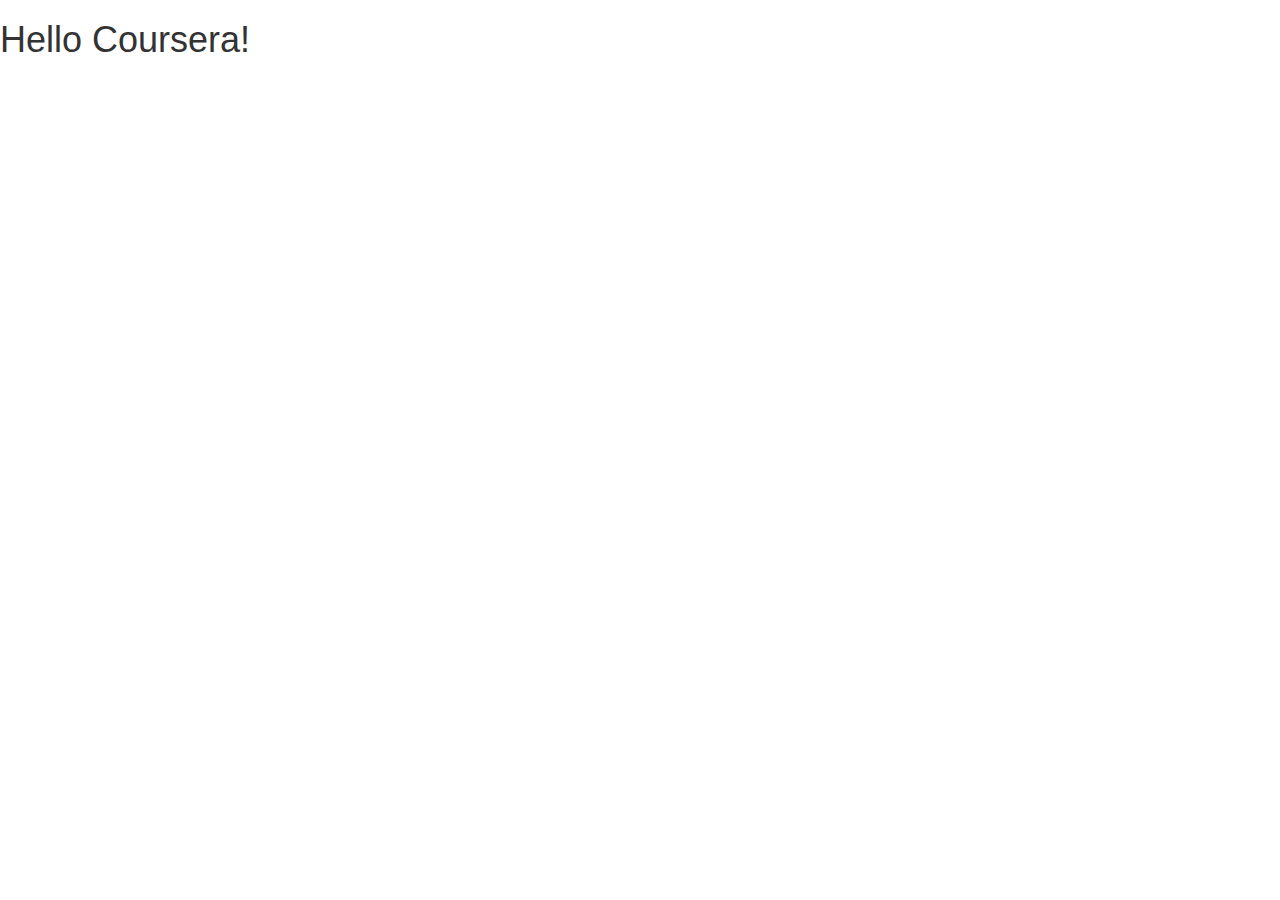
==== mod3_solution/index.html @ 0421332d "starting point" ====
<!doctype html>
<html lang="en">
  <head>
    <meta charset="utf-8">
    <meta http-equiv="X-UA-Compatible" content="IE=edge">
    <meta name="viewport" content="width=device-width, initial-scale=1">

    <!-- HTML5 shim and Respond.js for IE8 support of HTML5 elements and media queries -->
    <!-- WARNING: Respond.js doesn't work if you view the page via file:// -->
    <!--[if lt IE 9]>
      <script src="https://oss.maxcdn.com/html5shiv/3.7.2/html5shiv.min.js"></script>
      <script src="https://oss.maxcdn.com/respond/1.4.2/respond.min.js"></script>
    <![endif]-->

    <title>Bootstrap Starter Page</title>
    <link rel="stylesheet" href="css/bootstrap.min.css">
    <link rel="stylesheet" href="css/styles.css">
  </head>
<body>

  <h1>Hello Coursera!</h1>

  <!-- jQuery (Bootstrap JS plugins depend on it) -->
  <script src="js/jquery-1.11.3.min.js"></script>
  <script src="js/bootstrap.min.js"></script>
  <script src="js/script.js"></script>
</body>
</html>
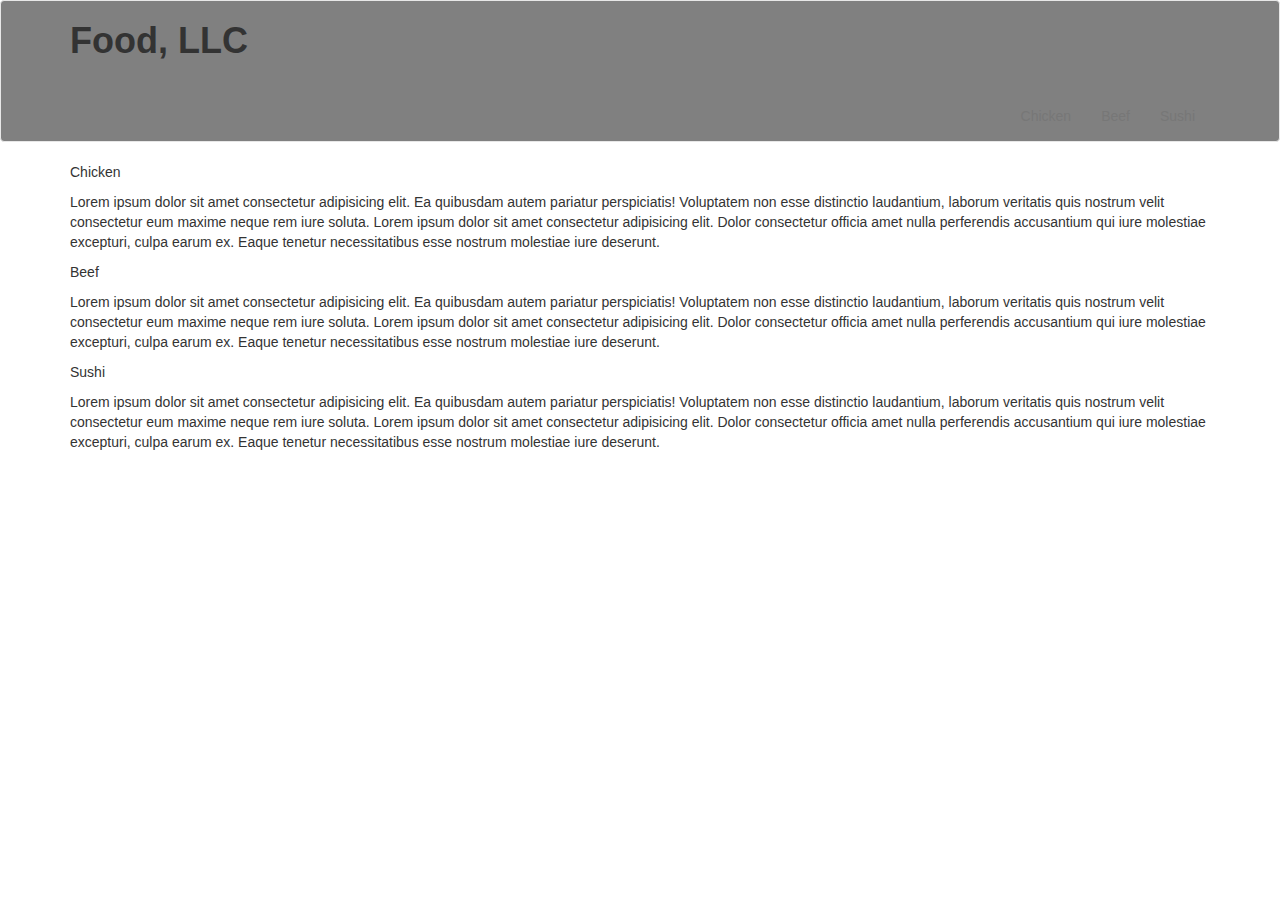
==== commit 57c96219: "created basic HTML" ====
--- a/mod3_solution/index.html
+++ b/mod3_solution/index.html
@@ -14,11 +14,106 @@
 
     <title>Bootstrap Starter Page</title>
     <link rel="stylesheet" href="css/bootstrap.min.css">
-    <link rel="stylesheet" href="css/styles.css">
+    <link rel="stylesheet" href="css/style.css">
   </head>
 <body>
 
-  <h1>Hello Coursera!</h1>
+  <!-- Header -->
+  <header>
+    <nav id="header-nav" class="navbar navbar-default">
+      <div class="container">
+        <div class="brand-name">
+          <h1>Food, LLC</h1>
+        </div>
+
+        <button type="button" class="navbar-toggle collapsed" data-toggle="collapse" data-target="#collapsable-nav" aria-expanded="false">
+          <span class="sr-only">Toggle navigation</span>
+          <span class="icon-bar"></span>
+          <span class="icon-bar"></span>
+          <span class="icon-bar"--></span>
+        </button>
+
+        <div id="collapsable-nav" class="collapse navbar-collapse">
+          <ul id="nav-list" class="nav navbar-nav navbar-right">
+            <li>
+              <a href="#chicken-content">
+                <br class="hidden-xs">Chicken
+              </a>
+            </li>
+            <li>
+              <a href="#beef-content">
+                <br class="hidden-xs">Beef
+              </a>
+            </li>
+            <li>
+              <a href="#sushi-content">
+                <br class="hidden-xs">Sushi
+              </a>
+            </li>
+          </ul>
+        </div>
+
+      </div>
+    </nav>
+  </header>
+  <!-- End Header -->
+
+  <!-- Body -->
+  <div id = "main-content"class="container">
+   
+    <div id = "chicken-content">
+      <div>
+        <p>Chicken</p>
+      </div>
+      <div>
+        <p>Lorem ipsum dolor sit amet consectetur adipisicing elit. 
+          Ea quibusdam autem pariatur perspiciatis! 
+          Voluptatem non esse distinctio laudantium, 
+          laborum veritatis quis nostrum velit consectetur 
+          eum maxime neque rem iure soluta. Lorem ipsum dolor sit amet 
+          consectetur adipisicing elit. Dolor consectetur officia amet 
+          nulla perferendis accusantium qui iure molestiae excepturi, 
+          culpa earum ex. Eaque tenetur necessitatibus esse nostrum molestiae 
+          iure deserunt.</p>
+      </div>
+    </div>
+
+    <div id = "beef-content">
+      <div>
+        <p>Beef</p>
+      </div>
+      <div>
+        <p>Lorem ipsum dolor sit amet consectetur adipisicing elit. 
+          Ea quibusdam autem pariatur perspiciatis! 
+          Voluptatem non esse distinctio laudantium, 
+          laborum veritatis quis nostrum velit consectetur 
+          eum maxime neque rem iure soluta. Lorem ipsum dolor sit amet 
+          consectetur adipisicing elit. Dolor consectetur officia amet 
+          nulla perferendis accusantium qui iure molestiae excepturi, 
+          culpa earum ex. Eaque tenetur necessitatibus esse nostrum molestiae 
+          iure deserunt.</p>
+      </div>
+    </div>
+
+    <div id = "sushi-content">
+      <div>
+        <p>Sushi</p>
+      </div>
+      <div>
+        <p>Lorem ipsum dolor sit amet consectetur adipisicing elit. 
+          Ea quibusdam autem pariatur perspiciatis! 
+          Voluptatem non esse distinctio laudantium, 
+          laborum veritatis quis nostrum velit consectetur 
+          eum maxime neque rem iure soluta. Lorem ipsum dolor sit amet 
+          consectetur adipisicing elit. Dolor consectetur officia amet 
+          nulla perferendis accusantium qui iure molestiae excepturi, 
+          culpa earum ex. Eaque tenetur necessitatibus esse nostrum molestiae 
+          iure deserunt.</p>
+      </div>
+    </div>
+
+  </div>
+  <!-- End Body -->
 
   <!-- jQuery (Bootstrap JS plugins depend on it) -->
   <script src="js/jquery-1.11.3.min.js"></script>
--- a/mod3_solution/css/style.css
+++ b/mod3_solution/css/style.css
@@ -0,0 +1,7 @@
+#header-nav {
+    background-color: grey;
+}
+
+h1 {
+    font-weight: bold;
+}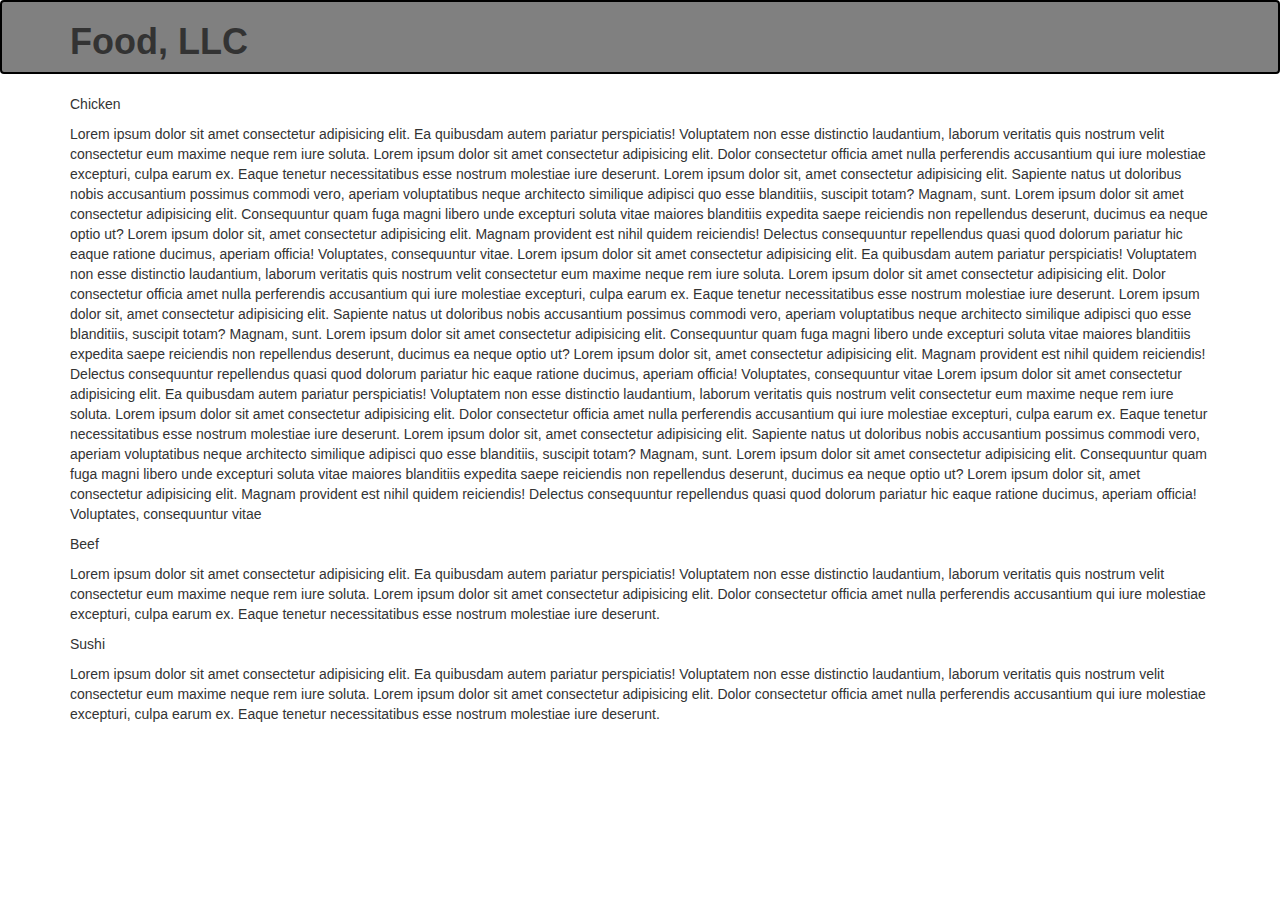
==== commit 2a487171: "created styles for header" ====
--- a/mod3_solution/index.html
+++ b/mod3_solution/index.html
@@ -22,31 +22,35 @@
   <header>
     <nav id="header-nav" class="navbar navbar-default">
       <div class="container">
-        <div class="brand-name">
-          <h1>Food, LLC</h1>
+        <div class="navbar-header">
+          <div class="brand-name">
+            <h1>Food, LLC</h1>
+          </div>
+  
+          <button type="button" class="navbar-toggle collapsed visible-xs" data-toggle="collapse" data-target="#collapsable-nav" aria-expanded="false">
+            <span class="sr-only">Toggle navigation</span>
+            <span class="icon-bar"></span>
+            <span class="icon-bar"></span>
+            <span class="icon-bar"></span>
+          </button>
         </div>
-
-        <button type="button" class="navbar-toggle collapsed" data-toggle="collapse" data-target="#collapsable-nav" aria-expanded="false">
-          <span class="sr-only">Toggle navigation</span>
-          <span class="icon-bar"></span>
-          <span class="icon-bar"></span>
-          <span class="icon-bar"--></span>
-        </button>
-
+  
         <div id="collapsable-nav" class="collapse navbar-collapse">
           <ul id="nav-list" class="nav navbar-nav navbar-right">
             <li>
-              <a href="#chicken-content">
+              <a href="#chicken-content" class = "collapsable-nav-text">
                 <br class="hidden-xs">Chicken
               </a>
+              <hr class="visible-xs">
             </li>
             <li>
-              <a href="#beef-content">
+              <a href="#beef-content" class = "collapsable-nav-text">
                 <br class="hidden-xs">Beef
               </a>
+              <hr class="visible-xs">
             </li>
             <li>
-              <a href="#sushi-content">
+              <a href="#sushi-content" class = "collapsable-nav-text">
                 <br class="hidden-xs">Sushi
               </a>
             </li>
@@ -59,7 +63,7 @@
   <!-- End Header -->
 
   <!-- Body -->
-  <div id = "main-content"class="container">
+  <div id = "main-content" class="container">
    
     <div id = "chicken-content">
       <div>
@@ -74,7 +78,49 @@
           consectetur adipisicing elit. Dolor consectetur officia amet 
           nulla perferendis accusantium qui iure molestiae excepturi, 
           culpa earum ex. Eaque tenetur necessitatibus esse nostrum molestiae 
-          iure deserunt.</p>
+          iure deserunt. Lorem ipsum dolor sit, amet consectetur adipisicing elit. 
+          Sapiente natus ut doloribus nobis accusantium possimus commodi vero, aperiam 
+          voluptatibus neque architecto similique adipisci quo esse blanditiis, suscipit 
+          totam? Magnam, sunt. Lorem ipsum dolor sit amet consectetur adipisicing elit. 
+          Consequuntur quam fuga magni libero unde excepturi soluta vitae maiores blanditiis 
+          expedita saepe reiciendis non repellendus deserunt, ducimus ea neque optio ut? 
+          Lorem ipsum dolor sit, amet consectetur adipisicing elit. Magnam provident est nihil 
+          quidem reiciendis! Delectus consequuntur repellendus quasi quod dolorum pariatur hic 
+          eaque ratione ducimus, aperiam officia! Voluptates, consequuntur vitae.
+          Lorem ipsum dolor sit amet consectetur adipisicing elit. 
+          Ea quibusdam autem pariatur perspiciatis! 
+          Voluptatem non esse distinctio laudantium, 
+          laborum veritatis quis nostrum velit consectetur 
+          eum maxime neque rem iure soluta. Lorem ipsum dolor sit amet 
+          consectetur adipisicing elit. Dolor consectetur officia amet 
+          nulla perferendis accusantium qui iure molestiae excepturi, 
+          culpa earum ex. Eaque tenetur necessitatibus esse nostrum molestiae 
+          iure deserunt. Lorem ipsum dolor sit, amet consectetur adipisicing elit. 
+          Sapiente natus ut doloribus nobis accusantium possimus commodi vero, aperiam 
+          voluptatibus neque architecto similique adipisci quo esse blanditiis, suscipit 
+          totam? Magnam, sunt. Lorem ipsum dolor sit amet consectetur adipisicing elit. 
+          Consequuntur quam fuga magni libero unde excepturi soluta vitae maiores blanditiis 
+          expedita saepe reiciendis non repellendus deserunt, ducimus ea neque optio ut? 
+          Lorem ipsum dolor sit, amet consectetur adipisicing elit. Magnam provident est nihil 
+          quidem reiciendis! Delectus consequuntur repellendus quasi quod dolorum pariatur hic 
+          eaque ratione ducimus, aperiam officia! Voluptates, consequuntur vitae
+          Lorem ipsum dolor sit amet consectetur adipisicing elit. 
+          Ea quibusdam autem pariatur perspiciatis! 
+          Voluptatem non esse distinctio laudantium, 
+          laborum veritatis quis nostrum velit consectetur 
+          eum maxime neque rem iure soluta. Lorem ipsum dolor sit amet 
+          consectetur adipisicing elit. Dolor consectetur officia amet 
+          nulla perferendis accusantium qui iure molestiae excepturi, 
+          culpa earum ex. Eaque tenetur necessitatibus esse nostrum molestiae 
+          iure deserunt. Lorem ipsum dolor sit, amet consectetur adipisicing elit. 
+          Sapiente natus ut doloribus nobis accusantium possimus commodi vero, aperiam 
+          voluptatibus neque architecto similique adipisci quo esse blanditiis, suscipit 
+          totam? Magnam, sunt. Lorem ipsum dolor sit amet consectetur adipisicing elit. 
+          Consequuntur quam fuga magni libero unde excepturi soluta vitae maiores blanditiis 
+          expedita saepe reiciendis non repellendus deserunt, ducimus ea neque optio ut? 
+          Lorem ipsum dolor sit, amet consectetur adipisicing elit. Magnam provident est nihil 
+          quidem reiciendis! Delectus consequuntur repellendus quasi quod dolorum pariatur hic 
+          eaque ratione ducimus, aperiam officia! Voluptates, consequuntur vitae</p>
       </div>
     </div>
 
--- a/mod3_solution/css/style.css
+++ b/mod3_solution/css/style.css
@@ -1,7 +1,87 @@
+/* Header Styles */
 #header-nav {
+    background-color: grey;
+    border: solid 2px;
+    border-color: black;
+}
+
+.container {
+    position: relative;
+}
+
+h1 {
+    font-weight: bold; 
+    float:left;
+}
+
+#collapsable-nav{
+   background-color: white;
+}
+
+.navbar-nav {
+    margin: 0px -15px;
+}
+
+.navbar-header button.navbar-toggle {
+    margin-top: -30px;
+    clear: left;
+    position: absolute;
+    top: 45px;
+    right: 0px;
+    height: 45px;
+    border: 2px solid black;
+}
+
+.navbar-header button.navbar-toggle .icon-bar {
+    background: black;
+
+}
+
+#nav-list a{
+    color: black;
+    font-size: 1.5em;
+    text-align: center;
+}
+#nav-list a:hover {
     background-color: grey;
 }
 
-h1 {
-    font-weight: bold;
-}+#collapsable-nav #nav-list hr {
+    margin: 0px;
+    border-top: 2px solid black;
+}
+
+/* End Header Styles */
+
+/* Extra Large Devices */
+@media (min-width: 1200px){
+    #collapsable-nav{
+        visibility: hidden;
+    }
+}
+
+/* Large Devices */
+@media (min-width: 992px) and (max-width: 1199px) {
+    #collapsable-nav{
+        visibility: hidden;
+    }
+}
+
+/* Medium Devices */
+@media (min-width: 768px) and (max-width: 991px){
+    #collapsable-nav {
+        visibility: hidden;
+    }
+}
+
+/* Small Devices */
+@media (min-width: 576px) and (max-width: 767px){
+
+}
+
+/* Extra Small Devices */
+@media (max-width: 575px){
+
+}
+
+
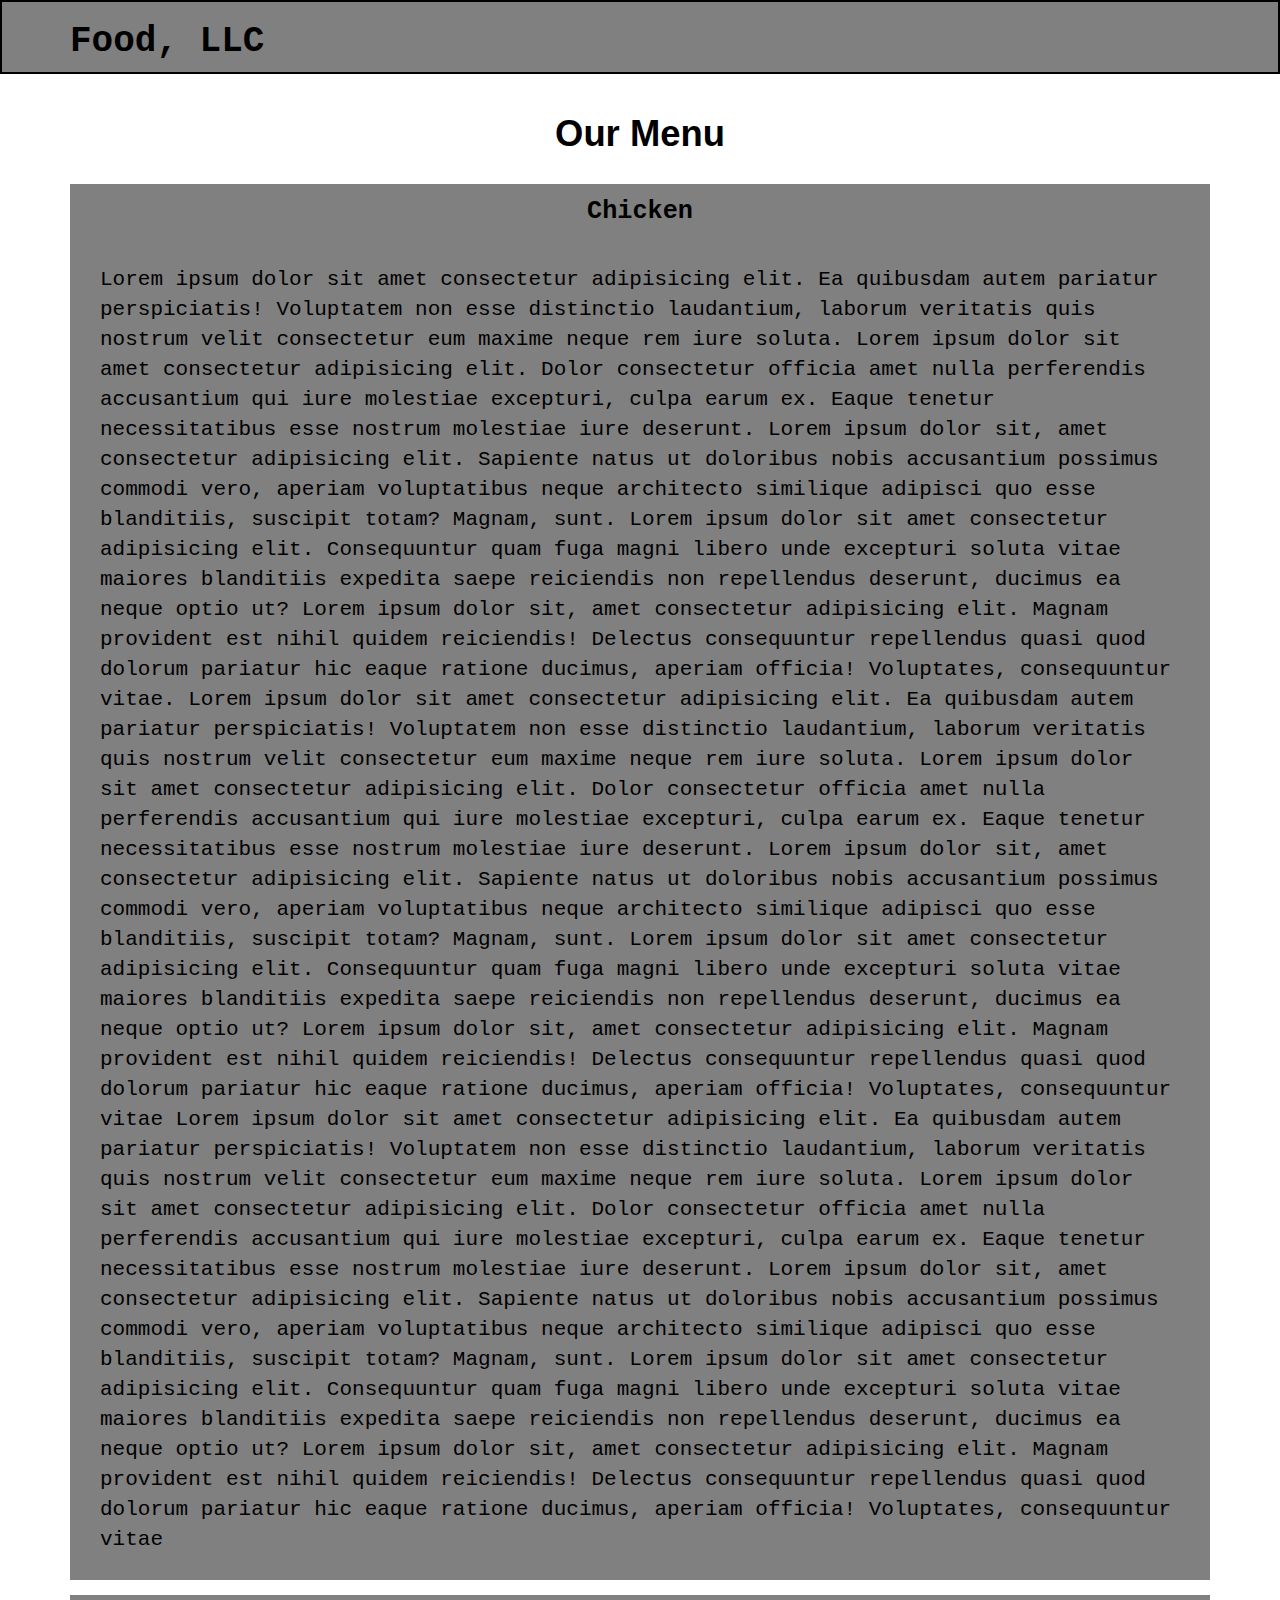
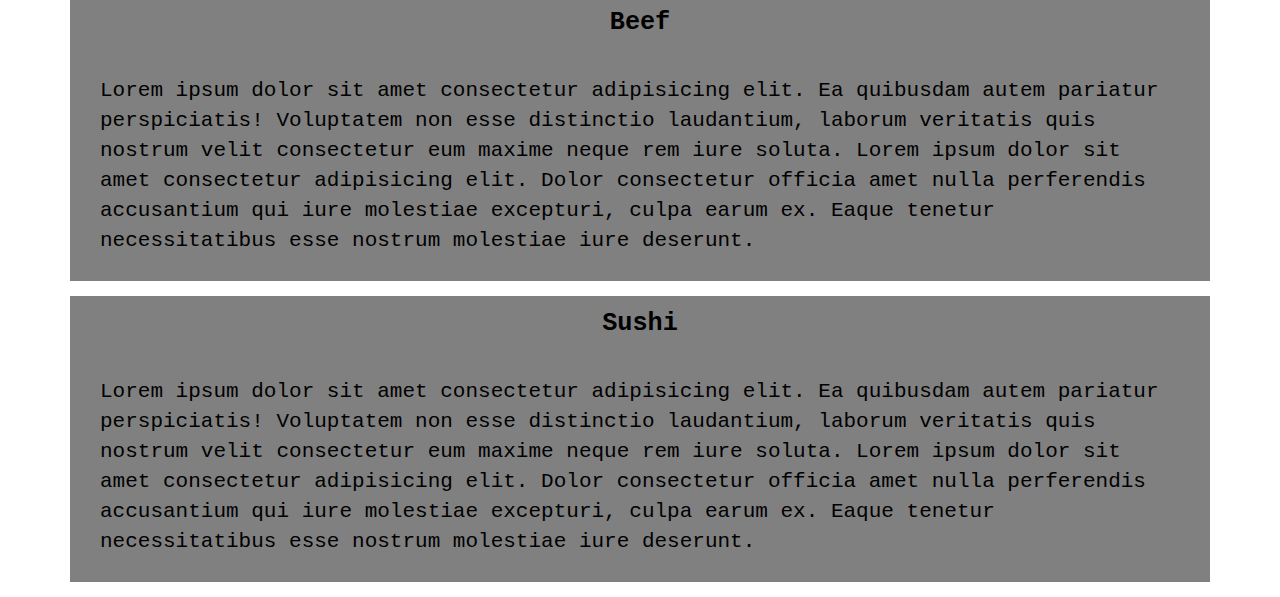
==== commit c7e1a371: "added css for body" ====
--- a/mod3_solution/index.html
+++ b/mod3_solution/index.html
@@ -64,13 +64,15 @@
 
   <!-- Body -->
   <div id = "main-content" class="container">
-   
-    <div id = "chicken-content">
+   <h2 class = "text-center">
+    Our Menu
+   </h2>
+    <div id = "chicken-content" class = "col-xs-12">
       <div>
-        <p>Chicken</p>
+        <p class = "header text-center">Chicken</p>
       </div>
       <div>
-        <p>Lorem ipsum dolor sit amet consectetur adipisicing elit. 
+        <p class = "content">Lorem ipsum dolor sit amet consectetur adipisicing elit. 
           Ea quibusdam autem pariatur perspiciatis! 
           Voluptatem non esse distinctio laudantium, 
           laborum veritatis quis nostrum velit consectetur 
@@ -124,12 +126,12 @@
       </div>
     </div>
 
-    <div id = "beef-content">
+    <div id = "beef-content" class = "col-xs-12">
       <div>
-        <p>Beef</p>
+        <p class = "header text-center">Beef</p>
       </div>
       <div>
-        <p>Lorem ipsum dolor sit amet consectetur adipisicing elit. 
+        <p class = "content">Lorem ipsum dolor sit amet consectetur adipisicing elit. 
           Ea quibusdam autem pariatur perspiciatis! 
           Voluptatem non esse distinctio laudantium, 
           laborum veritatis quis nostrum velit consectetur 
@@ -141,12 +143,12 @@
       </div>
     </div>
 
-    <div id = "sushi-content">
+    <div id = "sushi-content" class = "col-xs-12">
       <div>
-        <p>Sushi</p>
+        <p class = "header text-center">Sushi</p>
       </div>
       <div>
-        <p>Lorem ipsum dolor sit amet consectetur adipisicing elit. 
+        <p class = "content">Lorem ipsum dolor sit amet consectetur adipisicing elit. 
           Ea quibusdam autem pariatur perspiciatis! 
           Voluptatem non esse distinctio laudantium, 
           laborum veritatis quis nostrum velit consectetur 
--- a/mod3_solution/css/style.css
+++ b/mod3_solution/css/style.css
@@ -1,8 +1,17 @@
+* {
+    box-sizing: border-box;
+}
+
+body{
+    margin: 0px;
+    padding: 0px;
+}
 /* Header Styles */
 #header-nav {
     background-color: grey;
     border: solid 2px;
     border-color: black;
+    border-radius: 0px;
 }
 
 .container {
@@ -10,8 +19,10 @@
 }
 
 h1 {
+    font-family: 'Courier New', Courier, monospace;
     font-weight: bold; 
-    float:left;
+    float: left;
+    color: black;
 }
 
 #collapsable-nav{
@@ -39,7 +50,9 @@
 
 #nav-list a{
     color: black;
+    font-family: 'Courier New', Courier, monospace;
     font-size: 1.5em;
+    font-weight: bold;
     text-align: center;
 }
 #nav-list a:hover {
@@ -52,6 +65,37 @@
 }
 
 /* End Header Styles */
+
+/* Body Styles */
+h2 {
+    font-family: 'Franklin Gothic Medium', 'Arial Narrow', Arial, sans-serif;
+    font-weight: bold;
+    font-size: 2.6em;
+    color: black;
+    margin-bottom: 30px;
+}
+
+#chicken-content, #beef-content, #sushi-content {
+    background-color: grey;
+    margin-bottom: 15px;
+}
+
+.header {
+    font-family: 'Courier New', Courier, monospace;
+    font-size: 1.8em;
+    font-weight: bold;
+    padding: 10px;
+    color: black;
+}
+
+.content {
+    font-family: 'Courier New', Courier, monospace;
+    font-size: 1.5em;
+    padding: 15px;
+    color: black;
+}
+
+/* End Body Styles */
 
 /* Extra Large Devices */
 @media (min-width: 1200px){
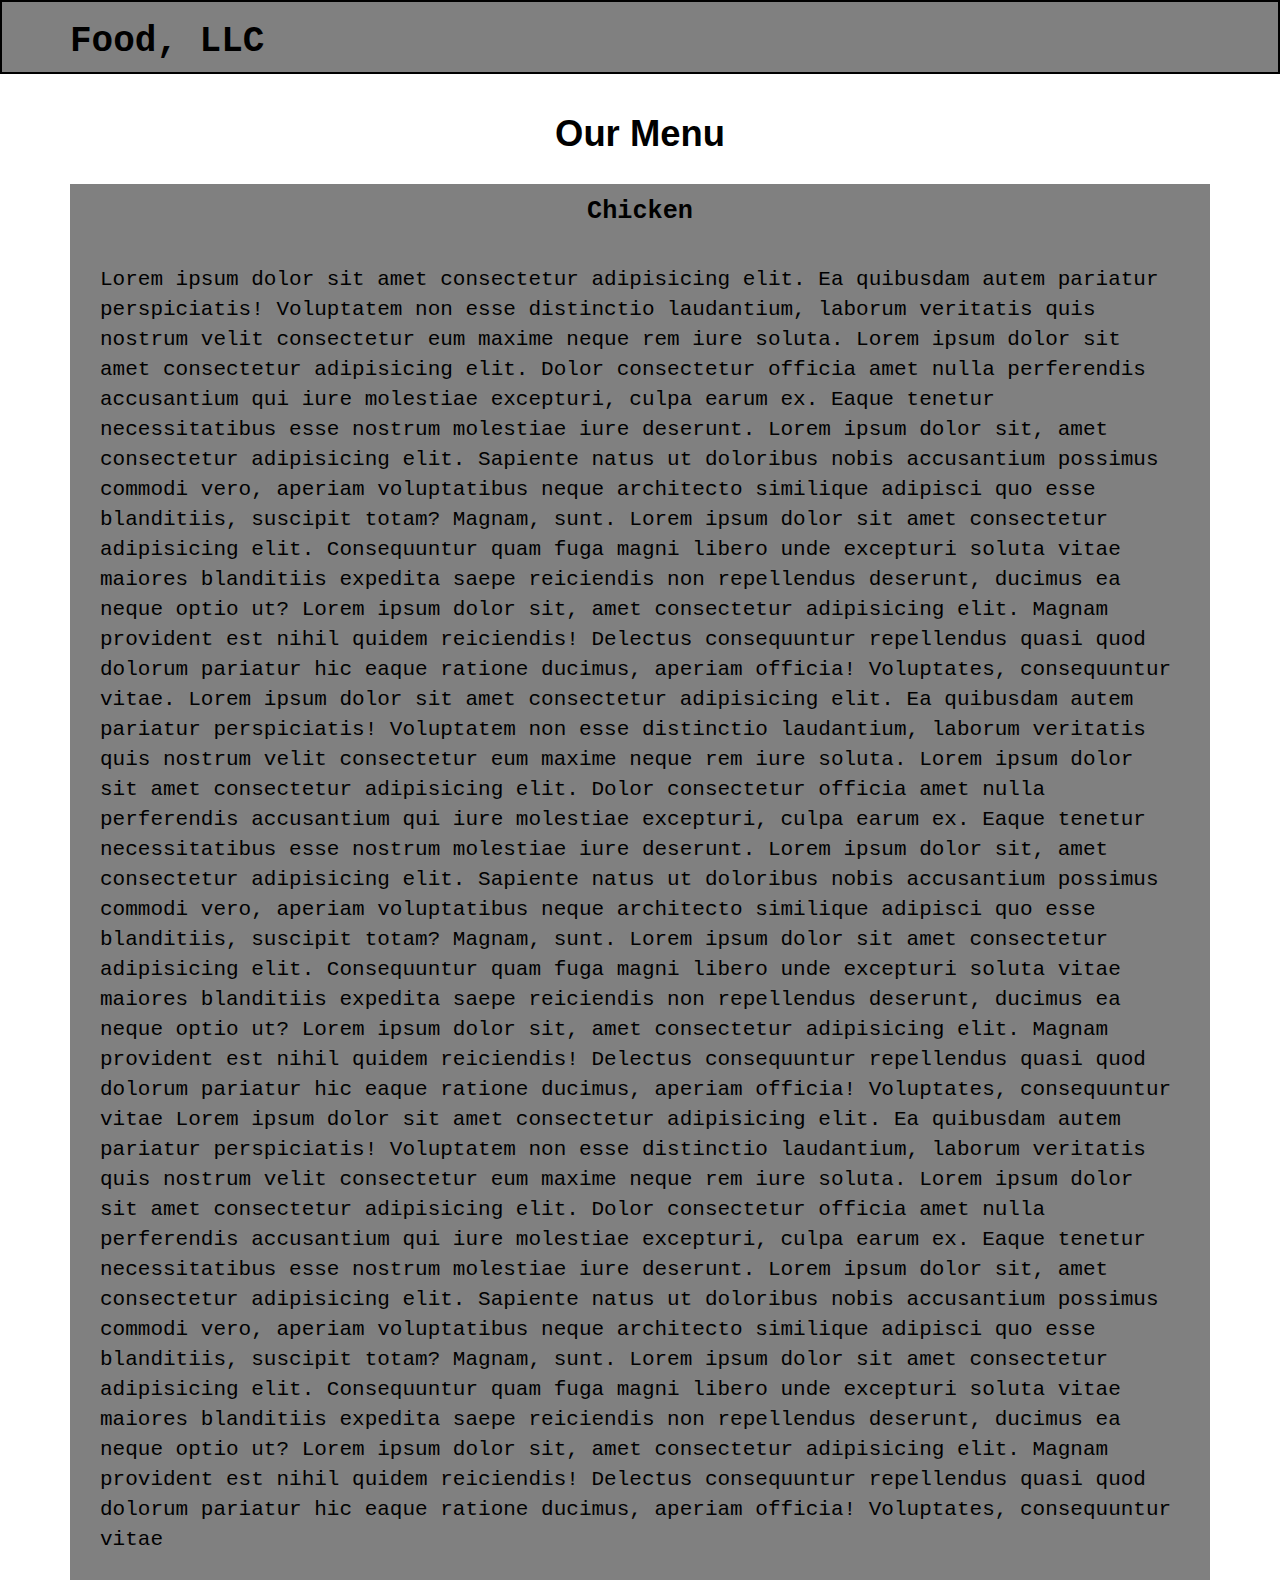
==== commit 21223f76: "one panel layout" ====
--- a/mod3_solution/index.html
+++ b/mod3_solution/index.html
@@ -38,19 +38,19 @@
         <div id="collapsable-nav" class="collapse navbar-collapse">
           <ul id="nav-list" class="nav navbar-nav navbar-right">
             <li>
-              <a href="#chicken-content" class = "collapsable-nav-text">
+              <a href="#chicken-content" class = "collapsable-nav-text text-center">
                 <br class="hidden-xs">Chicken
               </a>
               <hr class="visible-xs">
             </li>
             <li>
-              <a href="#beef-content" class = "collapsable-nav-text">
+              <a href="#beef-content" class = "collapsable-nav-text text-center">
                 <br class="hidden-xs">Beef
               </a>
               <hr class="visible-xs">
             </li>
             <li>
-              <a href="#sushi-content" class = "collapsable-nav-text">
+              <a href="#sushi-content" class = "collapsable-nav-text text-center">
                 <br class="hidden-xs">Sushi
               </a>
             </li>
@@ -125,41 +125,6 @@
           eaque ratione ducimus, aperiam officia! Voluptates, consequuntur vitae</p>
       </div>
     </div>
-
-    <div id = "beef-content" class = "col-xs-12">
-      <div>
-        <p class = "header text-center">Beef</p>
-      </div>
-      <div>
-        <p class = "content">Lorem ipsum dolor sit amet consectetur adipisicing elit. 
-          Ea quibusdam autem pariatur perspiciatis! 
-          Voluptatem non esse distinctio laudantium, 
-          laborum veritatis quis nostrum velit consectetur 
-          eum maxime neque rem iure soluta. Lorem ipsum dolor sit amet 
-          consectetur adipisicing elit. Dolor consectetur officia amet 
-          nulla perferendis accusantium qui iure molestiae excepturi, 
-          culpa earum ex. Eaque tenetur necessitatibus esse nostrum molestiae 
-          iure deserunt.</p>
-      </div>
-    </div>
-
-    <div id = "sushi-content" class = "col-xs-12">
-      <div>
-        <p class = "header text-center">Sushi</p>
-      </div>
-      <div>
-        <p class = "content">Lorem ipsum dolor sit amet consectetur adipisicing elit. 
-          Ea quibusdam autem pariatur perspiciatis! 
-          Voluptatem non esse distinctio laudantium, 
-          laborum veritatis quis nostrum velit consectetur 
-          eum maxime neque rem iure soluta. Lorem ipsum dolor sit amet 
-          consectetur adipisicing elit. Dolor consectetur officia amet 
-          nulla perferendis accusantium qui iure molestiae excepturi, 
-          culpa earum ex. Eaque tenetur necessitatibus esse nostrum molestiae 
-          iure deserunt.</p>
-      </div>
-    </div>
-
   </div>
   <!-- End Body -->
 
--- a/mod3_solution/css/style.css
+++ b/mod3_solution/css/style.css
@@ -53,7 +53,6 @@
     font-family: 'Courier New', Courier, monospace;
     font-size: 1.5em;
     font-weight: bold;
-    text-align: center;
 }
 #nav-list a:hover {
     background-color: grey;
@@ -75,7 +74,7 @@
     margin-bottom: 30px;
 }
 
-#chicken-content, #beef-content, #sushi-content {
+#chicken-content {
     background-color: grey;
     margin-bottom: 15px;
 }
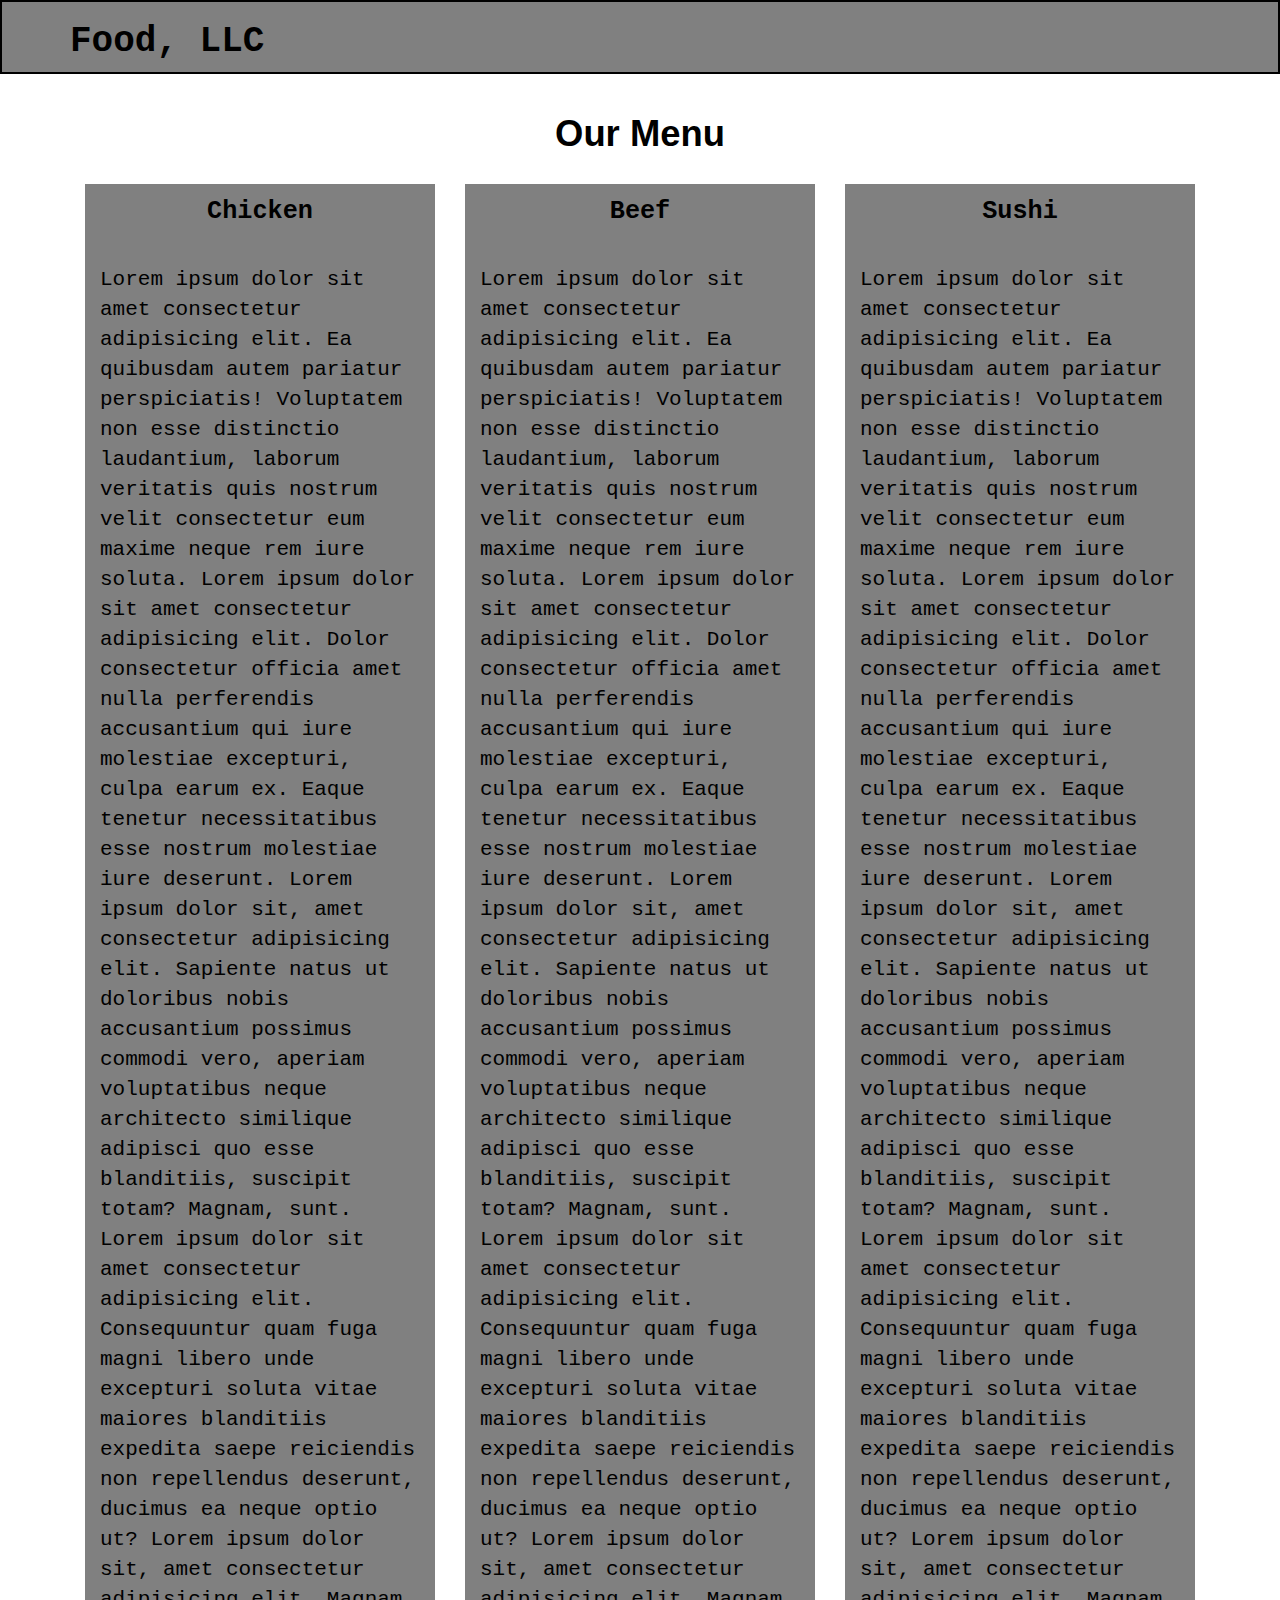
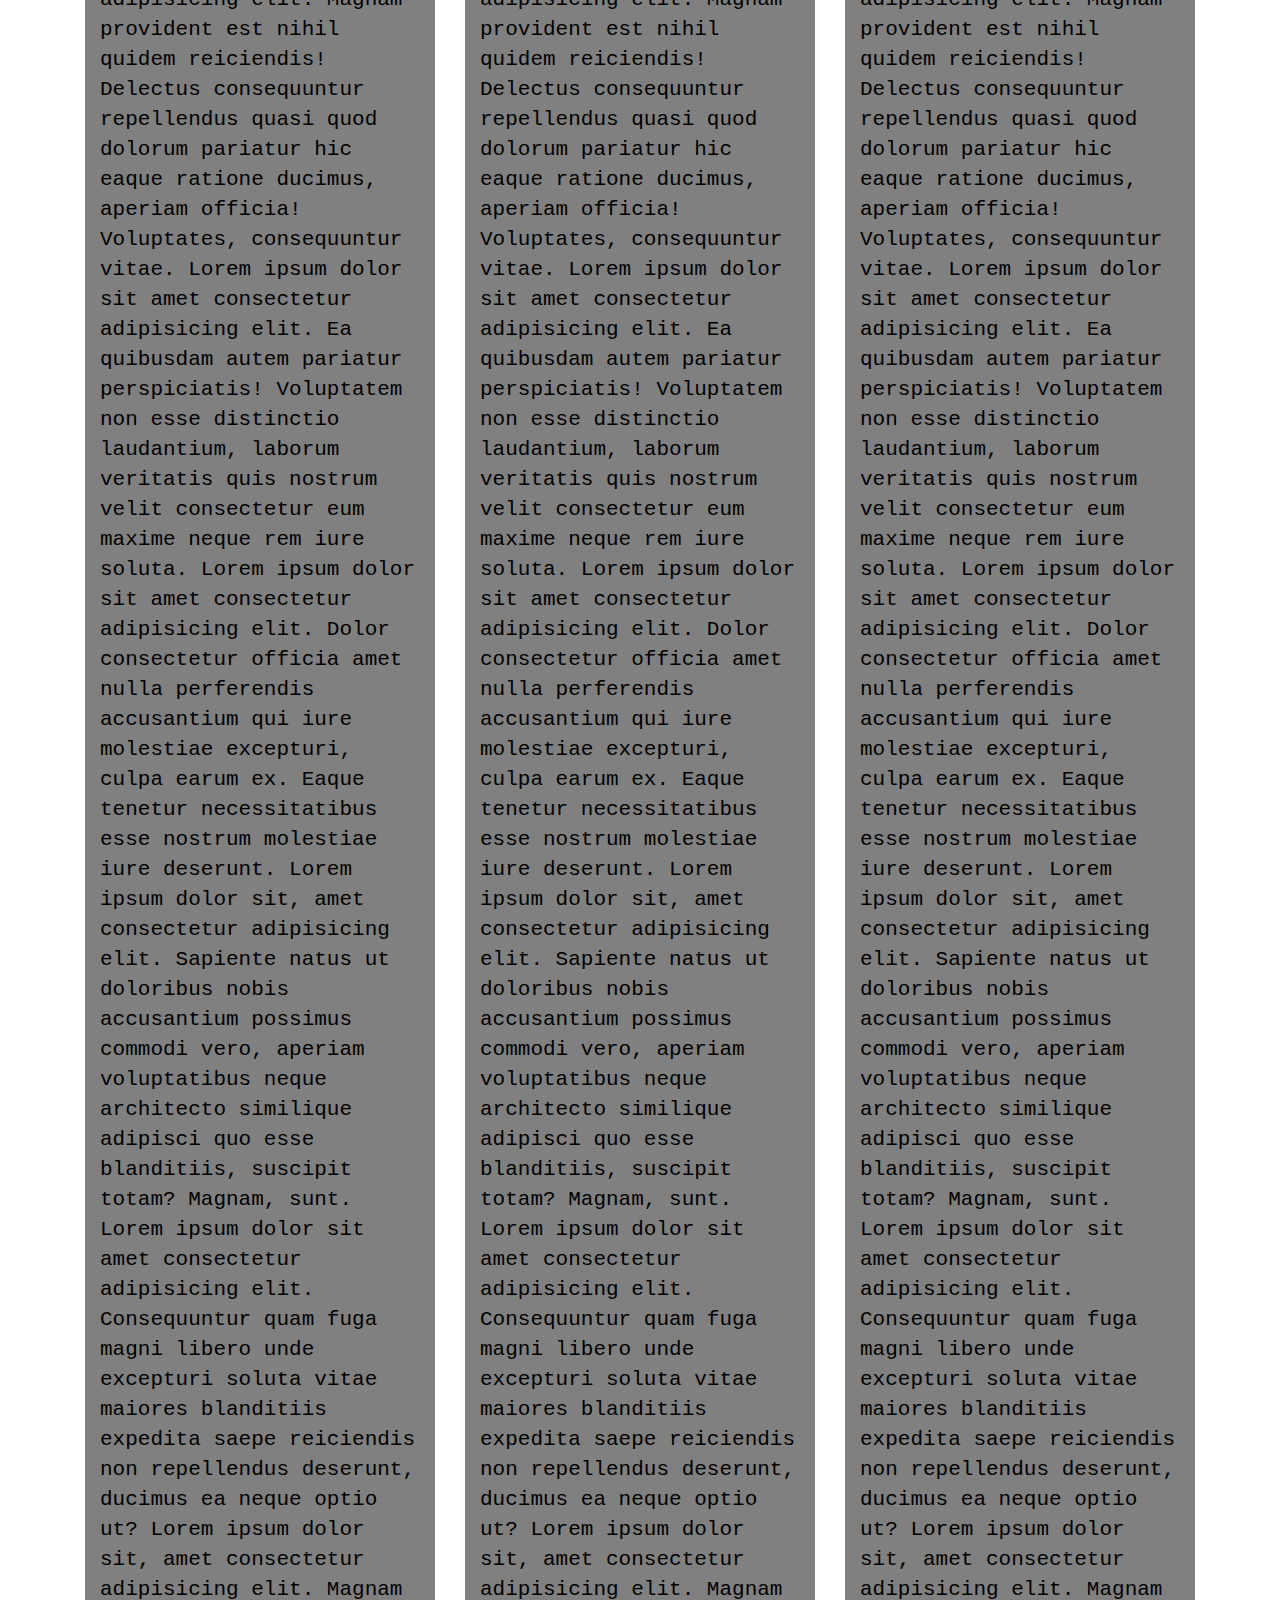
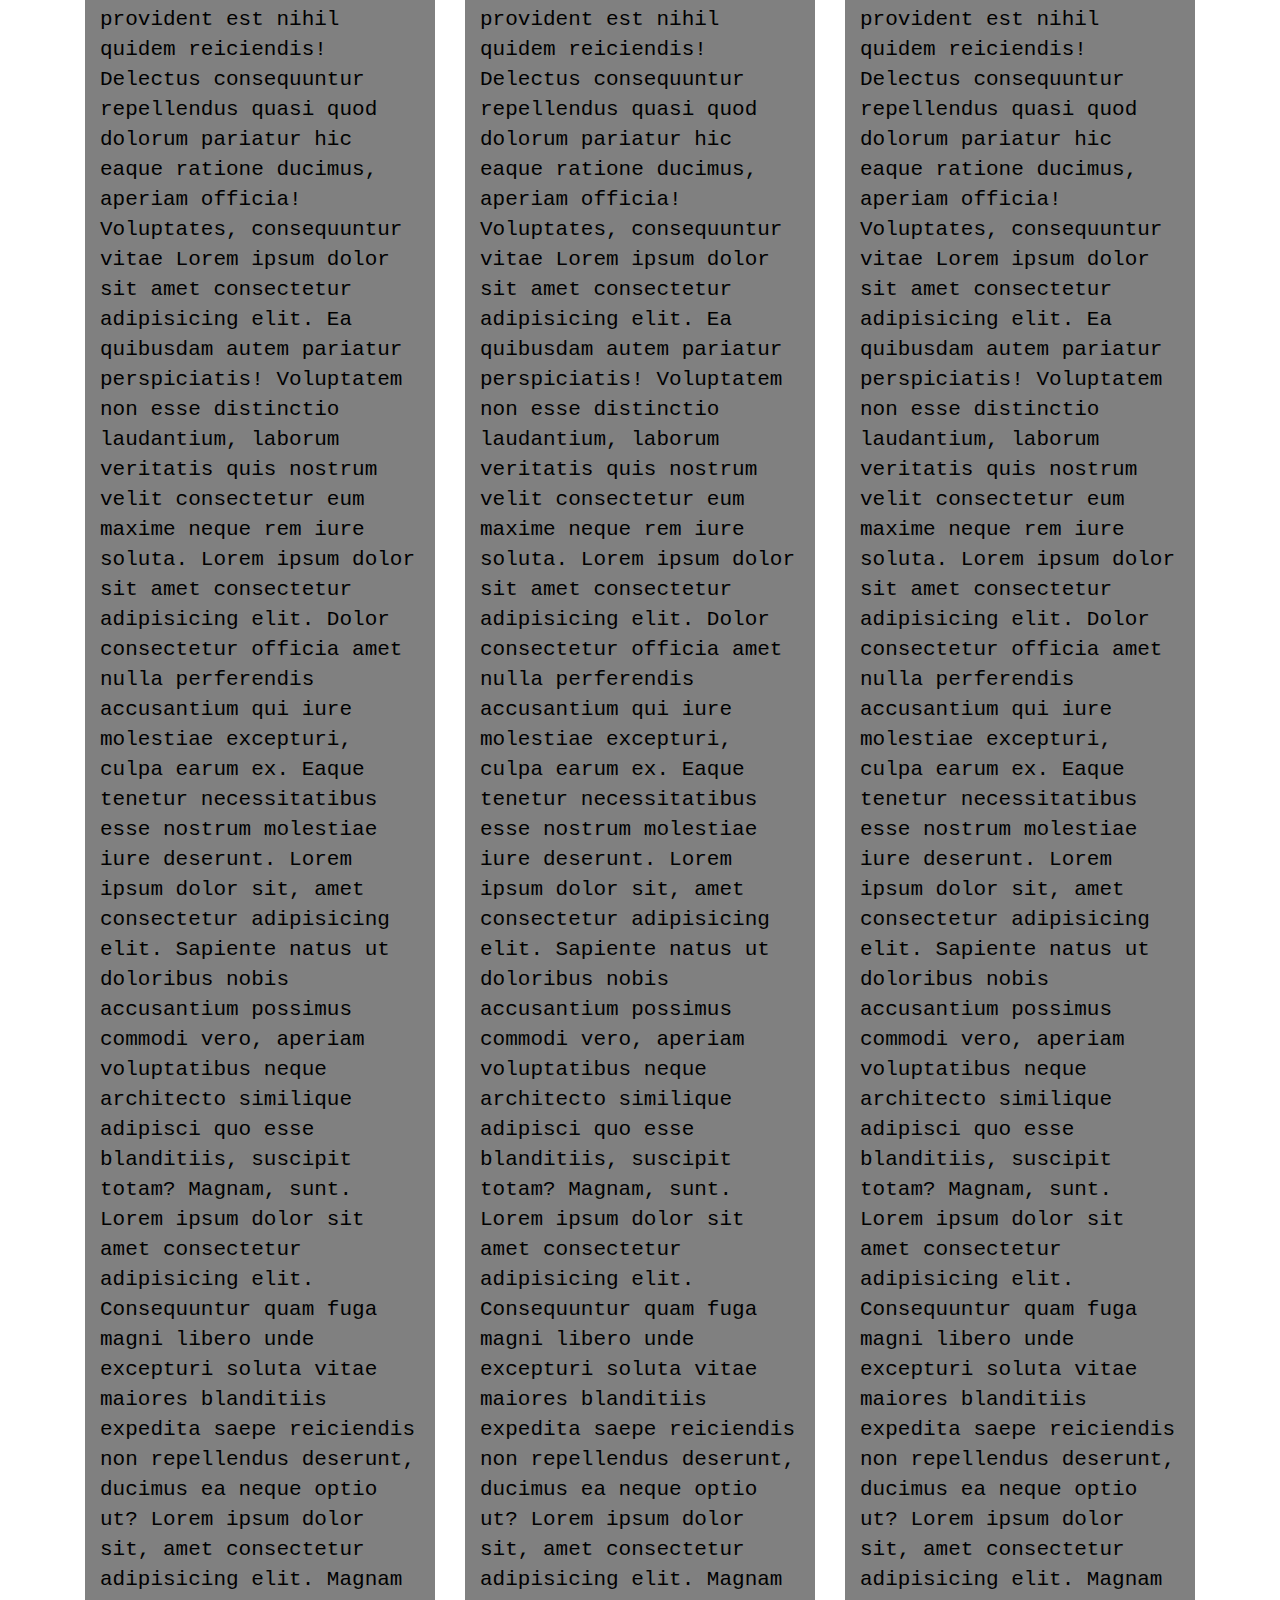
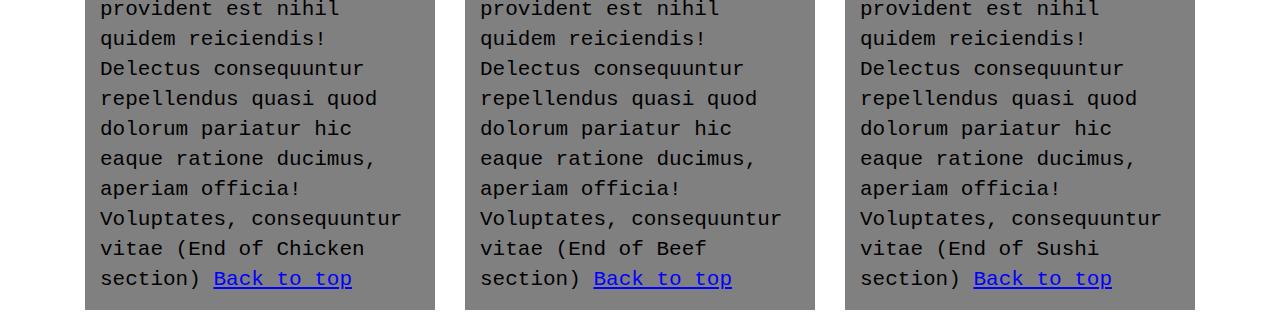
==== commit 99ed819a: "optional section added" ====
--- a/mod3_solution/index.html
+++ b/mod3_solution/index.html
@@ -67,64 +67,190 @@
    <h2 class = "text-center">
     Our Menu
    </h2>
-    <div id = "chicken-content" class = "col-xs-12">
-      <div>
-        <p class = "header text-center">Chicken</p>
-      </div>
-      <div>
-        <p class = "content">Lorem ipsum dolor sit amet consectetur adipisicing elit. 
-          Ea quibusdam autem pariatur perspiciatis! 
-          Voluptatem non esse distinctio laudantium, 
-          laborum veritatis quis nostrum velit consectetur 
-          eum maxime neque rem iure soluta. Lorem ipsum dolor sit amet 
-          consectetur adipisicing elit. Dolor consectetur officia amet 
-          nulla perferendis accusantium qui iure molestiae excepturi, 
-          culpa earum ex. Eaque tenetur necessitatibus esse nostrum molestiae 
-          iure deserunt. Lorem ipsum dolor sit, amet consectetur adipisicing elit. 
-          Sapiente natus ut doloribus nobis accusantium possimus commodi vero, aperiam 
-          voluptatibus neque architecto similique adipisci quo esse blanditiis, suscipit 
-          totam? Magnam, sunt. Lorem ipsum dolor sit amet consectetur adipisicing elit. 
-          Consequuntur quam fuga magni libero unde excepturi soluta vitae maiores blanditiis 
-          expedita saepe reiciendis non repellendus deserunt, ducimus ea neque optio ut? 
-          Lorem ipsum dolor sit, amet consectetur adipisicing elit. Magnam provident est nihil 
-          quidem reiciendis! Delectus consequuntur repellendus quasi quod dolorum pariatur hic 
-          eaque ratione ducimus, aperiam officia! Voluptates, consequuntur vitae.
-          Lorem ipsum dolor sit amet consectetur adipisicing elit. 
-          Ea quibusdam autem pariatur perspiciatis! 
-          Voluptatem non esse distinctio laudantium, 
-          laborum veritatis quis nostrum velit consectetur 
-          eum maxime neque rem iure soluta. Lorem ipsum dolor sit amet 
-          consectetur adipisicing elit. Dolor consectetur officia amet 
-          nulla perferendis accusantium qui iure molestiae excepturi, 
-          culpa earum ex. Eaque tenetur necessitatibus esse nostrum molestiae 
-          iure deserunt. Lorem ipsum dolor sit, amet consectetur adipisicing elit. 
-          Sapiente natus ut doloribus nobis accusantium possimus commodi vero, aperiam 
-          voluptatibus neque architecto similique adipisci quo esse blanditiis, suscipit 
-          totam? Magnam, sunt. Lorem ipsum dolor sit amet consectetur adipisicing elit. 
-          Consequuntur quam fuga magni libero unde excepturi soluta vitae maiores blanditiis 
-          expedita saepe reiciendis non repellendus deserunt, ducimus ea neque optio ut? 
-          Lorem ipsum dolor sit, amet consectetur adipisicing elit. Magnam provident est nihil 
-          quidem reiciendis! Delectus consequuntur repellendus quasi quod dolorum pariatur hic 
-          eaque ratione ducimus, aperiam officia! Voluptates, consequuntur vitae
-          Lorem ipsum dolor sit amet consectetur adipisicing elit. 
-          Ea quibusdam autem pariatur perspiciatis! 
-          Voluptatem non esse distinctio laudantium, 
-          laborum veritatis quis nostrum velit consectetur 
-          eum maxime neque rem iure soluta. Lorem ipsum dolor sit amet 
-          consectetur adipisicing elit. Dolor consectetur officia amet 
-          nulla perferendis accusantium qui iure molestiae excepturi, 
-          culpa earum ex. Eaque tenetur necessitatibus esse nostrum molestiae 
-          iure deserunt. Lorem ipsum dolor sit, amet consectetur adipisicing elit. 
-          Sapiente natus ut doloribus nobis accusantium possimus commodi vero, aperiam 
-          voluptatibus neque architecto similique adipisci quo esse blanditiis, suscipit 
-          totam? Magnam, sunt. Lorem ipsum dolor sit amet consectetur adipisicing elit. 
-          Consequuntur quam fuga magni libero unde excepturi soluta vitae maiores blanditiis 
-          expedita saepe reiciendis non repellendus deserunt, ducimus ea neque optio ut? 
-          Lorem ipsum dolor sit, amet consectetur adipisicing elit. Magnam provident est nihil 
-          quidem reiciendis! Delectus consequuntur repellendus quasi quod dolorum pariatur hic 
-          eaque ratione ducimus, aperiam officia! Voluptates, consequuntur vitae</p>
+    <div class = "col-xs-12 col-sm-6 col-md-4">
+      <div class="box">
+        <div>
+          <p class = "header text-center">Chicken</p>
+        </div>
+        <div>
+          <p class = "content">Lorem ipsum dolor sit amet consectetur adipisicing elit. 
+            Ea quibusdam autem pariatur perspiciatis! 
+            Voluptatem non esse distinctio laudantium, 
+            laborum veritatis quis nostrum velit consectetur 
+            eum maxime neque rem iure soluta. Lorem ipsum dolor sit amet 
+            consectetur adipisicing elit. Dolor consectetur officia amet 
+            nulla perferendis accusantium qui iure molestiae excepturi, 
+            culpa earum ex. Eaque tenetur necessitatibus esse nostrum molestiae 
+            iure deserunt. Lorem ipsum dolor sit, amet consectetur adipisicing elit. 
+            Sapiente natus ut doloribus nobis accusantium possimus commodi vero, aperiam 
+            voluptatibus neque architecto similique adipisci quo esse blanditiis, suscipit 
+            totam? Magnam, sunt. Lorem ipsum dolor sit amet consectetur adipisicing elit. 
+            Consequuntur quam fuga magni libero unde excepturi soluta vitae maiores blanditiis 
+            expedita saepe reiciendis non repellendus deserunt, ducimus ea neque optio ut? 
+            Lorem ipsum dolor sit, amet consectetur adipisicing elit. Magnam provident est nihil 
+            quidem reiciendis! Delectus consequuntur repellendus quasi quod dolorum pariatur hic 
+            eaque ratione ducimus, aperiam officia! Voluptates, consequuntur vitae.
+            Lorem ipsum dolor sit amet consectetur adipisicing elit. 
+            Ea quibusdam autem pariatur perspiciatis! 
+            Voluptatem non esse distinctio laudantium, 
+            laborum veritatis quis nostrum velit consectetur 
+            eum maxime neque rem iure soluta. Lorem ipsum dolor sit amet 
+            consectetur adipisicing elit. Dolor consectetur officia amet 
+            nulla perferendis accusantium qui iure molestiae excepturi, 
+            culpa earum ex. Eaque tenetur necessitatibus esse nostrum molestiae 
+            iure deserunt. Lorem ipsum dolor sit, amet consectetur adipisicing elit. 
+            Sapiente natus ut doloribus nobis accusantium possimus commodi vero, aperiam 
+            voluptatibus neque architecto similique adipisci quo esse blanditiis, suscipit 
+            totam? Magnam, sunt. Lorem ipsum dolor sit amet consectetur adipisicing elit. 
+            Consequuntur quam fuga magni libero unde excepturi soluta vitae maiores blanditiis 
+            expedita saepe reiciendis non repellendus deserunt, ducimus ea neque optio ut? 
+            Lorem ipsum dolor sit, amet consectetur adipisicing elit. Magnam provident est nihil 
+            quidem reiciendis! Delectus consequuntur repellendus quasi quod dolorum pariatur hic 
+            eaque ratione ducimus, aperiam officia! Voluptates, consequuntur vitae
+            Lorem ipsum dolor sit amet consectetur adipisicing elit. 
+            Ea quibusdam autem pariatur perspiciatis! 
+            Voluptatem non esse distinctio laudantium, 
+            laborum veritatis quis nostrum velit consectetur 
+            eum maxime neque rem iure soluta. Lorem ipsum dolor sit amet 
+            consectetur adipisicing elit. Dolor consectetur officia amet 
+            nulla perferendis accusantium qui iure molestiae excepturi, 
+            culpa earum ex. Eaque tenetur necessitatibus esse nostrum molestiae 
+            iure deserunt. Lorem ipsum dolor sit, amet consectetur adipisicing elit. 
+            Sapiente natus ut doloribus nobis accusantium possimus commodi vero, aperiam 
+            voluptatibus neque architecto similique adipisci quo esse blanditiis, suscipit 
+            totam? Magnam, sunt. Lorem ipsum dolor sit amet consectetur adipisicing elit. 
+            Consequuntur quam fuga magni libero unde excepturi soluta vitae maiores blanditiis 
+            expedita saepe reiciendis non repellendus deserunt, ducimus ea neque optio ut? 
+            Lorem ipsum dolor sit, amet consectetur adipisicing elit. Magnam provident est nihil 
+            quidem reiciendis! Delectus consequuntur repellendus quasi quod dolorum pariatur hic 
+            eaque ratione ducimus, aperiam officia! Voluptates, consequuntur vitae
+            (End of Chicken section) <a class = "top-link" href="#top">Back to top</a></p>
+        </div>
       </div>
     </div>
+    <div class = "col-xs-12 col-sm-6 col-md-4">
+      <div class="box">
+        <div>
+          <p class = "header text-center">Beef</p>
+        </div>
+        <div>
+          <p class = "content">Lorem ipsum dolor sit amet consectetur adipisicing elit. 
+            Ea quibusdam autem pariatur perspiciatis! 
+            Voluptatem non esse distinctio laudantium, 
+            laborum veritatis quis nostrum velit consectetur 
+            eum maxime neque rem iure soluta. Lorem ipsum dolor sit amet 
+            consectetur adipisicing elit. Dolor consectetur officia amet 
+            nulla perferendis accusantium qui iure molestiae excepturi, 
+            culpa earum ex. Eaque tenetur necessitatibus esse nostrum molestiae 
+            iure deserunt. Lorem ipsum dolor sit, amet consectetur adipisicing elit. 
+            Sapiente natus ut doloribus nobis accusantium possimus commodi vero, aperiam 
+            voluptatibus neque architecto similique adipisci quo esse blanditiis, suscipit 
+            totam? Magnam, sunt. Lorem ipsum dolor sit amet consectetur adipisicing elit. 
+            Consequuntur quam fuga magni libero unde excepturi soluta vitae maiores blanditiis 
+            expedita saepe reiciendis non repellendus deserunt, ducimus ea neque optio ut? 
+            Lorem ipsum dolor sit, amet consectetur adipisicing elit. Magnam provident est nihil 
+            quidem reiciendis! Delectus consequuntur repellendus quasi quod dolorum pariatur hic 
+            eaque ratione ducimus, aperiam officia! Voluptates, consequuntur vitae.
+            Lorem ipsum dolor sit amet consectetur adipisicing elit. 
+            Ea quibusdam autem pariatur perspiciatis! 
+            Voluptatem non esse distinctio laudantium, 
+            laborum veritatis quis nostrum velit consectetur 
+            eum maxime neque rem iure soluta. Lorem ipsum dolor sit amet 
+            consectetur adipisicing elit. Dolor consectetur officia amet 
+            nulla perferendis accusantium qui iure molestiae excepturi, 
+            culpa earum ex. Eaque tenetur necessitatibus esse nostrum molestiae 
+            iure deserunt. Lorem ipsum dolor sit, amet consectetur adipisicing elit. 
+            Sapiente natus ut doloribus nobis accusantium possimus commodi vero, aperiam 
+            voluptatibus neque architecto similique adipisci quo esse blanditiis, suscipit 
+            totam? Magnam, sunt. Lorem ipsum dolor sit amet consectetur adipisicing elit. 
+            Consequuntur quam fuga magni libero unde excepturi soluta vitae maiores blanditiis 
+            expedita saepe reiciendis non repellendus deserunt, ducimus ea neque optio ut? 
+            Lorem ipsum dolor sit, amet consectetur adipisicing elit. Magnam provident est nihil 
+            quidem reiciendis! Delectus consequuntur repellendus quasi quod dolorum pariatur hic 
+            eaque ratione ducimus, aperiam officia! Voluptates, consequuntur vitae
+            Lorem ipsum dolor sit amet consectetur adipisicing elit. 
+            Ea quibusdam autem pariatur perspiciatis! 
+            Voluptatem non esse distinctio laudantium, 
+            laborum veritatis quis nostrum velit consectetur 
+            eum maxime neque rem iure soluta. Lorem ipsum dolor sit amet 
+            consectetur adipisicing elit. Dolor consectetur officia amet 
+            nulla perferendis accusantium qui iure molestiae excepturi, 
+            culpa earum ex. Eaque tenetur necessitatibus esse nostrum molestiae 
+            iure deserunt. Lorem ipsum dolor sit, amet consectetur adipisicing elit. 
+            Sapiente natus ut doloribus nobis accusantium possimus commodi vero, aperiam 
+            voluptatibus neque architecto similique adipisci quo esse blanditiis, suscipit 
+            totam? Magnam, sunt. Lorem ipsum dolor sit amet consectetur adipisicing elit. 
+            Consequuntur quam fuga magni libero unde excepturi soluta vitae maiores blanditiis 
+            expedita saepe reiciendis non repellendus deserunt, ducimus ea neque optio ut? 
+            Lorem ipsum dolor sit, amet consectetur adipisicing elit. Magnam provident est nihil 
+            quidem reiciendis! Delectus consequuntur repellendus quasi quod dolorum pariatur hic 
+            eaque ratione ducimus, aperiam officia! Voluptates, consequuntur vitae
+            (End of Beef section) <a class = "top-link" href="#top">Back to top</a></p></p>
+        </div>
+      </div>
+    </div>
+    <div class = "col-xs-12 col-md-4">
+      <div class="box">
+        <div>
+          <p class = "header text-center">Sushi</p>
+        </div>
+        <div>
+          <p class = "content">Lorem ipsum dolor sit amet consectetur adipisicing elit. 
+            Ea quibusdam autem pariatur perspiciatis! 
+            Voluptatem non esse distinctio laudantium, 
+            laborum veritatis quis nostrum velit consectetur 
+            eum maxime neque rem iure soluta. Lorem ipsum dolor sit amet 
+            consectetur adipisicing elit. Dolor consectetur officia amet 
+            nulla perferendis accusantium qui iure molestiae excepturi, 
+            culpa earum ex. Eaque tenetur necessitatibus esse nostrum molestiae 
+            iure deserunt. Lorem ipsum dolor sit, amet consectetur adipisicing elit. 
+            Sapiente natus ut doloribus nobis accusantium possimus commodi vero, aperiam 
+            voluptatibus neque architecto similique adipisci quo esse blanditiis, suscipit 
+            totam? Magnam, sunt. Lorem ipsum dolor sit amet consectetur adipisicing elit. 
+            Consequuntur quam fuga magni libero unde excepturi soluta vitae maiores blanditiis 
+            expedita saepe reiciendis non repellendus deserunt, ducimus ea neque optio ut? 
+            Lorem ipsum dolor sit, amet consectetur adipisicing elit. Magnam provident est nihil 
+            quidem reiciendis! Delectus consequuntur repellendus quasi quod dolorum pariatur hic 
+            eaque ratione ducimus, aperiam officia! Voluptates, consequuntur vitae.
+            Lorem ipsum dolor sit amet consectetur adipisicing elit. 
+            Ea quibusdam autem pariatur perspiciatis! 
+            Voluptatem non esse distinctio laudantium, 
+            laborum veritatis quis nostrum velit consectetur 
+            eum maxime neque rem iure soluta. Lorem ipsum dolor sit amet 
+            consectetur adipisicing elit. Dolor consectetur officia amet 
+            nulla perferendis accusantium qui iure molestiae excepturi, 
+            culpa earum ex. Eaque tenetur necessitatibus esse nostrum molestiae 
+            iure deserunt. Lorem ipsum dolor sit, amet consectetur adipisicing elit. 
+            Sapiente natus ut doloribus nobis accusantium possimus commodi vero, aperiam 
+            voluptatibus neque architecto similique adipisci quo esse blanditiis, suscipit 
+            totam? Magnam, sunt. Lorem ipsum dolor sit amet consectetur adipisicing elit. 
+            Consequuntur quam fuga magni libero unde excepturi soluta vitae maiores blanditiis 
+            expedita saepe reiciendis non repellendus deserunt, ducimus ea neque optio ut? 
+            Lorem ipsum dolor sit, amet consectetur adipisicing elit. Magnam provident est nihil 
+            quidem reiciendis! Delectus consequuntur repellendus quasi quod dolorum pariatur hic 
+            eaque ratione ducimus, aperiam officia! Voluptates, consequuntur vitae
+            Lorem ipsum dolor sit amet consectetur adipisicing elit. 
+            Ea quibusdam autem pariatur perspiciatis! 
+            Voluptatem non esse distinctio laudantium, 
+            laborum veritatis quis nostrum velit consectetur 
+            eum maxime neque rem iure soluta. Lorem ipsum dolor sit amet 
+            consectetur adipisicing elit. Dolor consectetur officia amet 
+            nulla perferendis accusantium qui iure molestiae excepturi, 
+            culpa earum ex. Eaque tenetur necessitatibus esse nostrum molestiae 
+            iure deserunt. Lorem ipsum dolor sit, amet consectetur adipisicing elit. 
+            Sapiente natus ut doloribus nobis accusantium possimus commodi vero, aperiam 
+            voluptatibus neque architecto similique adipisci quo esse blanditiis, suscipit 
+            totam? Magnam, sunt. Lorem ipsum dolor sit amet consectetur adipisicing elit. 
+            Consequuntur quam fuga magni libero unde excepturi soluta vitae maiores blanditiis 
+            expedita saepe reiciendis non repellendus deserunt, ducimus ea neque optio ut? 
+            Lorem ipsum dolor sit, amet consectetur adipisicing elit. Magnam provident est nihil 
+            quidem reiciendis! Delectus consequuntur repellendus quasi quod dolorum pariatur hic 
+            eaque ratione ducimus, aperiam officia! Voluptates, consequuntur vitae
+            (End of Sushi section) <a class = "top-link" href="#top">Back to top</a></p></p>
+        </div>
+      </div>
+    </div>
+    
   </div>
   <!-- End Body -->
 
--- a/mod3_solution/css/style.css
+++ b/mod3_solution/css/style.css
@@ -74,9 +74,10 @@
     margin-bottom: 30px;
 }
 
-#chicken-content {
+.box{
     background-color: grey;
     margin-bottom: 15px;
+    
 }
 
 .header {
@@ -92,6 +93,11 @@
     font-size: 1.5em;
     padding: 15px;
     color: black;
+}
+
+.top-link{
+    color: blue;
+    text-decoration: underline blue;
 }
 
 /* End Body Styles */
